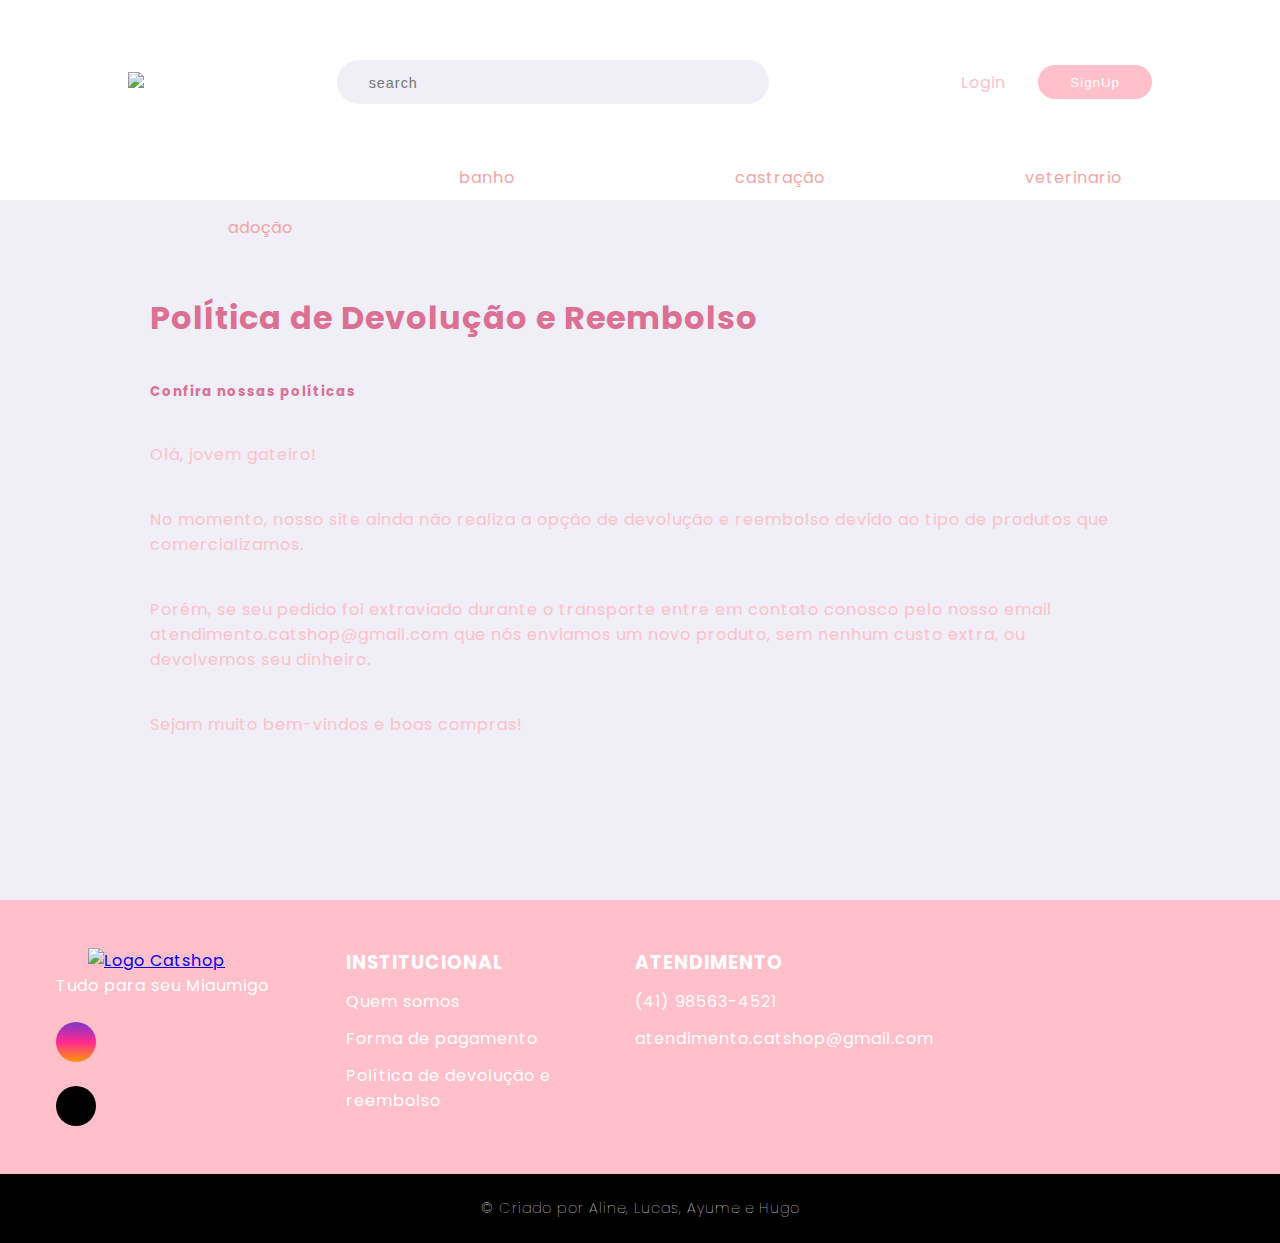
==== Devolução e reembolso/DeR.html @ 118ec1a7 "Add files via upload" ====
<!DOCTYPE html>
<html lang="en">
<head>
    <meta charset="UTF-8">
    <meta name="viewport" content="width=device-width, initial-scale=1.0">
    <link rel="stylesheet" type="text/css" href="Reembolso.css">
    <link rel="preconnect" href="https://fonts.googleapis.com">
    <link rel="stylesheet" href="https://cdnjs.cloudflare.com/ajax/libs/font-awesome/6.5.2/css/all.min.css" integrity="sha512-SnH5WK+bZxgPHs44uWIX+LLJAJ9/2PkPKZ5QiAj6Ta86w+fsb2TkcmfRyVX3pBnMFcV7oQPJkl9QevSCWr3W6A==" crossorigin="anonymous" referrerpolicy="no-referrer" />
    <link rel="preconnect" href="https://fonts.gstatic.com" crossorigin>
    <link href="https://fonts.googleapis.com/css2?family=Josefin+Sans:ital,wght@0,100;0,200;0,300;0,400;0,500;0,600;0,700;1,100;1,200;1,300;1,400;1,500;1,600;1,700&display=swap" rel="stylesheet">
    

    <title>Devolução e reembolso</title>
</head>
<body>

    <!--Barra de navegação-->
    <nav>
        <div class="container">
            <figure class="logo"><a href="file:///E:/tcc/index/index.html"><img src="cat shop logo.png"></a></figure>
                <div class="search-bar">
                <i class="uil uil-search"></i>
                <input type="search" placeholder="search">
            </div>
    

            <div class="button">
                <p class="link">Login</p>
                <button class="btn">SignUp</button>
            </div>
        </div>

        <ul id="ul-principal">
            <li class="li-p">
                <a href="javascript://" class="bt1">
                    banho
                </a>
            </li>
            <li class="li-p"> 
                <a href="javascript://" class="bt2">
                    castração
                </a>
            </li>   
            <li class="li-p">
                <a href="javascript://" class="bt4">
                    veterinario
                </a>
            </li>
            <li class="li-p">
                <a href="#" class="bt5">
                adoção
                </a>
            </li>
    </nav>

    
    <section class="about">
        <div class="content">
            <div class="text">
                <h1>PolÍtica de Devolução e Reembolso</h1>
                <h5>Confira nossas políticas</h5>
                <p>Olá, jovem gateiro!</p>
                <p>No momento, nosso site ainda não realiza a opção de devolução e reembolso devido ao tipo de produtos que comercializamos.</p>
                <p>Porém, se seu pedido foi extraviado durante o transporte entre em contato conosco pelo nosso email atendimento.catshop@gmail.com que nós enviamos um novo produto, sem nenhum custo extra, ou devolvemos seu dinheiro.</p>
            
                <p>Sejam muito bem-vindos e boas compras!</p>
            </div>
        </div>
    </section>

    <!--Footer-->

    <footer>
        <div id="footer_content">
            <div id="footer_contacts">
                <a href="file:///E:/tcc/index/index.html"><img src="cat shop logo.png" alt="Logo Catshop"></a>
                <p>Tudo para seu Miaumigo</p>

                <div id="footer_social_media">
                    <a href="#" class="footer-link" id="instagram">
                        <i class="fa-brands fa-instagram"></i>
                    </a>
                </div>

                <div id="footer_social_media">
                    <a href="#" class="footer-link" id="x-twitter">
                        <i class="fa-brands fa-x-twitter"></i>
                    </a>
                </div>
            </div>

            <ul class="footer-list">
                <li>
                    <h3>INSTITUCIONAL</h3>
                </li>
                <li>
                    <a href="file:///E:/tcc/index/P%C3%A1gina%20Quem%20somos/index.html" class="footer-link">Quem somos</a>
                </li>
                <li>
                    <a href="file:///E:/tcc/index/Forma%20da%20pagamento/index.html" class="footer-link">Forma de pagamento</a>
                </li>
                <li>
                    <a href="file:///media/guest-cfows4/76E8-CACF/tcc/index/Devolu%C3%A7%C3%A3o%20e%20reembolso/index.html" class="footer-link">Política de devolução e reembolso</a>
                </li>
            </ul>

            <ul class="footer-list">
                <li>
                    <h3>ATENDIMENTO</h3>
                </li>
                <li>
                    <a href="#" class="footer-link">(41) 98563-4521</a>
                </li>
                <li>
                    <a href="#" class="footer-link">atendimento.catshop@gmail.com</a>
                </li>
            </ul>


        </div>

        <div id="footer_copyright">
            &#169
            Criado por Aline, Lucas, Ayume e Hugo
        </div>

    </footer>
</body>
</html>
---- Devolução e reembolso/Reembolso.css ----
/*============Google Font Styles============*/
@import url('https://fonts.googleapis.com/css2?family=Poppins:ital,wght@0,100;0,200;0,300;0,400;0,500;0,600;0,700;0,800;0,900;1,100;1,200;1,300;1,400;1,500;1,600;1,700;1,800;1,900&display=swap" rel="stylesheet');

*{
    padding: 0;
    margin: 0;
    box-sizing: border-box;
    letter-spacing: 1px;
    outline: none;
    border: none;
}

body {
    font-family: 'Poppins', sans-serif;
    background-color: hsl(252, 30%, 95%);
    color: hsl(252, 30%, 17%);
    margin: 0;
    padding: 0;
    height: 100vh;
    width: 100%;
}

.container {
    width: 80%;
    margin: 0 auto;
}

nav {
    width: 100%;
    background-color: hsl(252, 30%, 100%);
    padding: 0.7rem 0;
    position: absolute;
    top: 0;
    z-index: 10;
}

nav .container {
    height: 80%;
    display: flex;
    align-items: center;
    justify-content: space-between;
}

.search-bar {
    background-color: hsl(252, 30%, 95%);
    border-radius: 2rem;
    padding: 0.6rem 1rem;
}

.search-bar input[type="search"] {
    background: transparent;
    width: 30vw;
    margin-left: 1rem;
    font-size: 0.9rem;
    color: hsl(252, 30%, 17%);
}

nav .button {
    display: flex;
    align-items: center;
    gap: 2rem;
}

.btn {
    display: inline-block;
    padding: 0.6rem 2rem;
    font-weight: 500;
    border-radius: 2rem;
    cursor: pointer;
    color: white;
    background-color: pink;
    transition: all 300ms ease;
}

.btn :hover {
    opacity: 0.8;
}

.link {
    color: pink;
    cursor: pointer;
}

.link :hover {
    text-decoration: underline;
}

ul{
    list-style: none;
}

.bt1{
    text-decoration: none;
    color: #f4a4a5;
    display: block;
    padding: 0px 65px;
    margin-right: 90px;
    margin-left: 330px;
}

.bt2{
    text-decoration: none;
    color: #f4a4a5;
    display: block; 
    padding: 0px 65px;
    margin-right: 70px;
}

.bt3{
    text-decoration: none;
    color: #f4a4a5;
    display: block;
    padding: 0px 65px;
    margin-right: 195px;
}

.bt4{
    text-decoration: none;
    color: #f4a4a5;
    display: block;
    padding: 0px 65px;
}

.bt5{
    text-decoration: none;
    color: #f4a4a5;
    display: block;
    padding: 0px 65px;
    margin-left: 99px;
}

.ul-prod{
    margin-left: -4px;

}

a:hover{
    background-color: rgba(255, 255, 255, .3);
}

nav{
    background-color: rgb(255, 255, 255);
    height: 200px;
}

ul#ul-principal{
background-color: blue;
width: 90%;
margin: auto;

}

.li-p{
    line-height: 50px;
    float: left;
}

ul li ul li{
    background-color: #fae5e5;
    margin-left: 100px;
}

.ul-castr, .ul-banh, .ul-prod, .ul-vet, .ul-adoc{
    display: none;
}


.about{
    width: 100%;
    height: 100vh;
    display: flex;
    justify-content: center;
    align-items: center;
}

.about .content img{
    height: auto;
    width: 400px;
    max-width: 100%;
}

.text{
    margin-top: 90px;
    width: 1000px;
    max-width: 100%;
    padding: 0 10px;
}

.content{
    width: 1280px;
    max-width: 95%;
    margin: 0 auto;
    display: flex;
    flex-wrap: wrap;
    align-items: center;
    justify-content: space-around;

}

.text h1{
    color: palevioletred;
    margin-top: 40px;
}

.text h5{
    color: palevioletred;
    margin-top: 40px;
}

.text p{
    color: pink;
    margin-top: 40px;

}


/*Footer*/
footer {
    width: 100%;
    color: white;
}

.footer-link {
    text-decoration: dashed;
}

#footer_content {
    background-color: pink;
    display: grid;
    grid-template-columns: repeat(4, 1fr) ;
    padding: 3rem  3.5rem;
}

#footer_contacts h1 {
    margin-bottom: 0.75rem;
}

#footer_contacts img{
    margin-left: 32px;
}

#footer_social_media{
    display: flex;
    gap: 2rem;
    margin-top: 1.5rem;
    color: white;
}

#footer_social_media .footer-link{
    display: flex;
    align-items: center;
    justify-content: center;
    height: 2.5rem;
    width: 2.5rem;
    color: var(--color-neutral-40);
    border-radius: 50%;
    transition: all 0.4s;
}

#footer_social_media .footer-link i{
    font-size: 1.25rem;
}

#footer_social_media .footer-link:hover {
    opacity: 0.8;
}

#instagram {
    background: linear-gradient(#7f37c9, #ff2992, #ff9807);
}

#x-twitter {
    background-color: black;
}

.footer-list {
    display: flex;
    flex-direction: column;
    gap: 0.75rem;
    list-style: none;
}

.footer-list .footer-link {
    color: var(--color-neutral-30);
}

.footer-list .footer-link:hover {

    color: palevioletred;
}

#footer_copyright {
    display: flex;
    justify-content: center;
    background-color: black;
    font-size: 0.9rem;
    padding: 1.5rem;
    font-weight: 100;
}


@media screen and (max-width: 768px) {
    #footer_content {
        grid-template-columns: repeat(2, 1fr);
        gap: 2rem;
    }
}

@media screen and (max-width: 426px) {
    #footer_content {
        grid-template-columns: repeat(1, 1fr);
        padding: 3rem 2rem;
    }
}
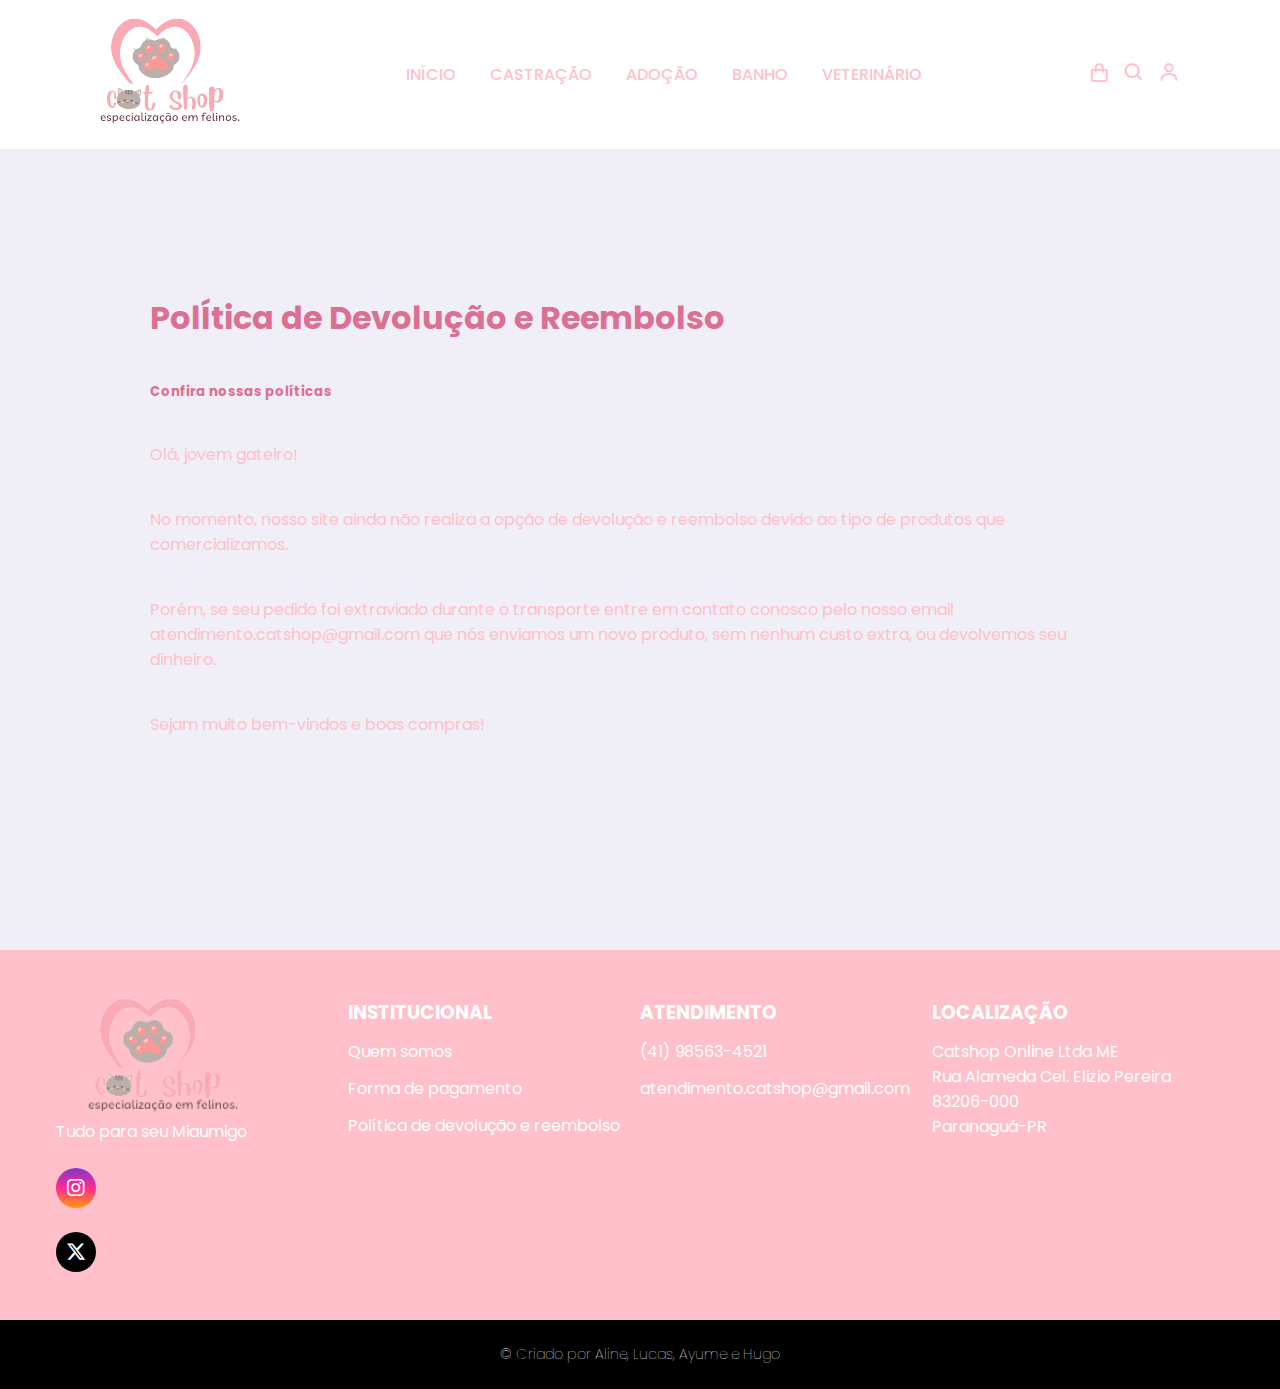
==== commit 9e48a343: "Add files via upload" ====
--- a/Devolução e reembolso/DeR.html
+++ b/Devolução e reembolso/DeR.html
@@ -4,56 +4,84 @@
     <meta charset="UTF-8">
     <meta name="viewport" content="width=device-width, initial-scale=1.0">
     <link rel="stylesheet" type="text/css" href="Reembolso.css">
-    <link rel="preconnect" href="https://fonts.googleapis.com">
-    <link rel="stylesheet" href="https://cdnjs.cloudflare.com/ajax/libs/font-awesome/6.5.2/css/all.min.css" integrity="sha512-SnH5WK+bZxgPHs44uWIX+LLJAJ9/2PkPKZ5QiAj6Ta86w+fsb2TkcmfRyVX3pBnMFcV7oQPJkl9QevSCWr3W6A==" crossorigin="anonymous" referrerpolicy="no-referrer" />
-    <link rel="preconnect" href="https://fonts.gstatic.com" crossorigin>
-    <link href="https://fonts.googleapis.com/css2?family=Josefin+Sans:ital,wght@0,100;0,200;0,300;0,400;0,500;0,600;0,700;1,100;1,200;1,300;1,400;1,500;1,600;1,700&display=swap" rel="stylesheet">
+    <link rel="stylesheet" href="http://unicons.iconscout.com/release/v4.0.0/css/line.css">
+    <link rel="stylesheet" href="https://cdnjs.cloudflare.com/ajax/libs/font-awesome/6.5.2/css/all.min.css">
+    <link href='https://unpkg.com/boxicons@2.1.4/css/boxicons.min.css' rel='stylesheet'>
+    <script src="https://ajax.googleapis.com/ajax/libs/jquery/1.10.2/jquery.min.js"></script>
+    <script async src="../Imagens/js.js"></script>
+
     
-
-    <title>Devolução e reembolso</title>
+    <link rel="shortcut icon" href="../Imagens/favicon.ico" type="image/x-icon">
+    <title>Catshop</title>
 </head>
 <body>
 
-    <!--Barra de navegação-->
-    <nav>
-        <div class="container">
-            <figure class="logo"><a href="file:///E:/tcc/index/index.html"><img src="cat shop logo.png"></a></figure>
-                <div class="search-bar">
-                <i class="uil uil-search"></i>
-                <input type="search" placeholder="search">
-            </div>
-    
+    <!--HEADER-->
+    <header>
+        <a href="../index.html" class="logo">
+            <img src="../Imagens/cat shop logo.png">
+        </a>
+        <i class="bx bx-menu" id="menu-icon"></i>
+        
+        <ul class="navbar">
+            <li><a href="../index.html">Início</a></li>
+            <li><a href="../Castração, veterinário e banho/Castração.html">Castração</a></li>
+            <li><a href="../Inicial/adocao.html">Adoção</a></li>
+            <li><a href="../Castração, veterinário e banho/banho.html">Banho</a></li>
+            <li><a href="../Castração, veterinário e banho/vet.html">Veterinário</a></li>
+        </ul>
 
-            <div class="button">
-                <p class="link">Login</p>
-                <button class="btn">SignUp</button>
-            </div>
+
+        <div class="header-icon">
+            <a href="#"><i class="bx bx-shopping-bag" id="cart-shop"></i></a>
+            <a href="#"><i class="bx bx-search" id="search-icon"></i></a>
+            <a href="../Inicial/cad.html"><i class="bx bx-user" id="user-icon"></i></a>
         </div>
 
-        <ul id="ul-principal">
-            <li class="li-p">
-                <a href="javascript://" class="bt1">
-                    banho
-                </a>
-            </li>
-            <li class="li-p"> 
-                <a href="javascript://" class="bt2">
-                    castração
-                </a>
-            </li>   
-            <li class="li-p">
-                <a href="javascript://" class="bt4">
-                    veterinario
-                </a>
-            </li>
-            <li class="li-p">
-                <a href="#" class="bt5">
-                adoção
-                </a>
-            </li>
-    </nav>
+        <div class="search-box">
+            <input type="search" name="" id="" placeholder="Search Here...">
+        </div>
 
+    <script src="../Inicial/header.js"></script>
+
+    <!--CARRINHO-->
+    <div class="cart" id="cart">
+        <i class="bx bx-x cart__close"></i>
+
+        <h2 class="cart__title-center">Meu Carrinho</h2>
+
+        <div class="cart__container">
+            <article class="cart__card">
+                <div class="cart__box">
+                    <img src="../Imagens/potinho rosinha.jpg" alt="Pote Rosa" class="cart__img">
+                </div>
+
+                <div class="cart__details">
+                    <h3 class="cart_title">Pote de água</h3>
+                    <span class="cart__price">R$15</span>
+                </div>
+
+                <div class="cart__amount">
+                    <div class="cart__amount-content">
+                        <span class="cart__amount-box">
+                            <i class="bx bx-minus"></i>
+                        </span>
+
+                        <span class="cart__amount-number">1</span>
+
+                        <span class="cart__amount-box">
+                            <i class="bx bx-plus"></i>
+                        </span>
+                    </div>
+
+                    <i class="bx bx-trash-alt cart__amount-trash"></i>
+                </div>
+            </article>
+            
+    </header>
+   
     
+    <!-- About -->
     <section class="about">
         <div class="content">
             <div class="text">
@@ -68,62 +96,74 @@
         </div>
     </section>
 
-    <!--Footer-->
-
-    <footer>
-        <div id="footer_content">
-            <div id="footer_contacts">
-                <a href="file:///E:/tcc/index/index.html"><img src="cat shop logo.png" alt="Logo Catshop"></a>
-                <p>Tudo para seu Miaumigo</p>
-
-                <div id="footer_social_media">
-                    <a href="#" class="footer-link" id="instagram">
-                        <i class="fa-brands fa-instagram"></i>
-                    </a>
+        <!--Footer-->
+        <main></main>
+        <footer>
+            <div id="footer_content">
+                <div id="footer_contacts">
+                    <a href="../index.html"><img src="../Imagens/cat shop logo.png" alt="Logo Catshop"></a>
+                    <p>Tudo para seu Miaumigo</p>
+    
+                    <div id="footer_social_media">
+                        <a href="https://www.instagram.com/cathshop.pgua/" class="footer-link" id="instagram">
+                            <i class="fa-brands fa-instagram"></i>
+                        </a>
+                    </div>
+    
+                    <div id="footer_social_media">
+                        <a href="https://x.com/catshoppgua?t=HPYAbvkN7O8WhKtvEstCjg&s=09" class="footer-link" id="x-twitter">
+                            <i class="fa-brands fa-x-twitter"></i>
+                        </a>
+                    </div>
                 </div>
-
-                <div id="footer_social_media">
-                    <a href="#" class="footer-link" id="x-twitter">
-                        <i class="fa-brands fa-x-twitter"></i>
-                    </a>
-                </div>
+    
+                <ul class="footer-list">
+                    <li>
+                        <h3>INSTITUCIONAL</h3>
+                    </li>
+                    <li>
+                        <a href="../Página Quem somos/Quem somos.html" class="footer-link">Quem somos</a>
+                    </li>
+                    <li>
+                        <a href="../Forma da pagamento/Pagamento.html" class="footer-link">Forma de pagamento</a>
+                    </li>
+                    <li>
+                        <a href="../Devolução e reembolso/DeR.html" class="footer-link">Política de devolução e reembolso</a>
+                    </li>
+                </ul>
+    
+                <ul class="footer-list">
+                    <li>
+                        <h3>ATENDIMENTO</h3>
+                    </li>
+                    <li>
+                        <a href="#" class="footer-link">(41) 98563-4521</a>
+                    </li>
+                    <li>
+                        <a href="#" class="footer-link">atendimento.catshop@gmail.com</a>
+                    </li>
+                </ul>
+    
+                <ul class="footer-list">
+                    <li>
+                        <h3>LOCALIZAÇÃO</h3>
+                    </li>
+                    <li>
+                        <p>Catshop Online Ltda ME</p>
+                        <p>Rua Alameda Cel. Elizio Pereira</p>
+                        <p>83206-000</p>
+                        <p>Paranaguá-PR</p>
+                    </li>
+                </ul>
+    
+    
             </div>
-
-            <ul class="footer-list">
-                <li>
-                    <h3>INSTITUCIONAL</h3>
-                </li>
-                <li>
-                    <a href="file:///E:/tcc/index/P%C3%A1gina%20Quem%20somos/index.html" class="footer-link">Quem somos</a>
-                </li>
-                <li>
-                    <a href="file:///E:/tcc/index/Forma%20da%20pagamento/index.html" class="footer-link">Forma de pagamento</a>
-                </li>
-                <li>
-                    <a href="file:///media/guest-cfows4/76E8-CACF/tcc/index/Devolu%C3%A7%C3%A3o%20e%20reembolso/index.html" class="footer-link">Política de devolução e reembolso</a>
-                </li>
-            </ul>
-
-            <ul class="footer-list">
-                <li>
-                    <h3>ATENDIMENTO</h3>
-                </li>
-                <li>
-                    <a href="#" class="footer-link">(41) 98563-4521</a>
-                </li>
-                <li>
-                    <a href="#" class="footer-link">atendimento.catshop@gmail.com</a>
-                </li>
-            </ul>
-
-
-        </div>
-
-        <div id="footer_copyright">
-            &#169
-            Criado por Aline, Lucas, Ayume e Hugo
-        </div>
-
-    </footer>
+    
+            <div id="footer_copyright">
+                &#169
+                Criado por Aline, Lucas, Ayume e Hugo
+            </div>
+    
+        </footer>
 </body>
 </html>--- a/Devolução e reembolso/Reembolso.css
+++ b/Devolução e reembolso/Reembolso.css
@@ -1,170 +1,319 @@
 /*============Google Font Styles============*/
 @import url('https://fonts.googleapis.com/css2?family=Poppins:ital,wght@0,100;0,200;0,300;0,400;0,500;0,600;0,700;0,800;0,900;1,100;1,200;1,300;1,400;1,500;1,600;1,700;1,800;1,900&display=swap" rel="stylesheet');
 
+
 *{
-    padding: 0;
-    margin: 0;
-    box-sizing: border-box;
-    letter-spacing: 1px;
-    outline: none;
-    border: none;
-}
-
-body {
     font-family: 'Poppins', sans-serif;
-    background-color: hsl(252, 30%, 95%);
-    color: hsl(252, 30%, 17%);
     margin: 0;
     padding: 0;
-    height: 100vh;
-    width: 100%;
-}
-
-.container {
-    width: 80%;
-    margin: 0 auto;
-}
-
-nav {
-    width: 100%;
-    background-color: hsl(252, 30%, 100%);
-    padding: 0.7rem 0;
+    box-sizing: border-box;
+    scroll-padding-top: 4rem;
+    scroll-behavior: smooth;
+    list-style: none;
+    text-decoration: none;
+}
+
+:root{
+    --main-color: pink;
+    --second-color: palevioletred;
+    --text-color: pink;
+    --bg-color: hsl(252, 30%, 95%);
+    --box-shadow: 2px 2px 10px 4px rgb(14 55 54 / 15%);
+}
+
+img{
+    width: 100%;
+}
+
+body{
+    color: var(--text-color);
+    background-color: var(--bg-color);
+    justify-content: center;
+    align-items: center;
+}
+
+/*HEADER*/
+header{
     position: absolute;
+    width: 100%;
     top: 0;
-    z-index: 10;
-}
-
-nav .container {
-    height: 80%;
-    display: flex;
-    align-items: center;
+    right: 0;
+    z-index: 1000;
+    display: flex;
     justify-content: space-between;
-}
-
-.search-bar {
-    background-color: hsl(252, 30%, 95%);
-    border-radius: 2rem;
-    padding: 0.6rem 1rem;
-}
-
-.search-bar input[type="search"] {
-    background: transparent;
-    width: 30vw;
-    margin-left: 1rem;
-    font-size: 0.9rem;
-    color: hsl(252, 30%, 17%);
-}
-
-nav .button {
-    display: flex;
-    align-items: center;
-    gap: 2rem;
-}
-
-.btn {
-    display: inline-block;
-    padding: 0.6rem 2rem;
+    align-items: center;
+    padding: 18px 100px;
+    transition: 0.5s linear;
+    background: white;
+}
+header .shadow{
+    background: var(--text-color);
+    box-shadow: var(--box-shadow);
+}
+.logo img{
+    width: 100%;
+}
+.navbar{
+    display: flex;
+}
+.navbar a{
+    padding: 8px 17px;
+    color: var(--main-color);
+    font-size: 1rem;
+    text-transform: uppercase;
     font-weight: 500;
-    border-radius: 2rem;
+}.navbar a:hover{
+    background: var(--second-color);
+    border-radius: 0.2rem;
+    transition: 0.2s all linear;
+}
+
+.header-icon{
+    font-size: 22px;
     cursor: pointer;
-    color: white;
-    background-color: pink;
-    transition: all 300ms ease;
-}
-
-.btn :hover {
-    opacity: 0.8;
-}
-
-.link {
+    display: flex;
+    column-gap: 0.8rem;
+}
+
+
+.header-icon .bx{
+    color: var(--main-color);
+}
+
+.header-icon .bx:hover{
+    color: var(--second-color);
+} 
+
+#menu-icon{
+    color: var(--main-color);
+    font-size: 24px;
+    z-index: 100001;
+    cursor: pointer;
+    display: none;
+}
+
+
+.search-box{
+    position: absolute;
+    top: -100%;
+    left: 50%;
+    transform: translate(-50%);
+    background: var(--bg-color);
+    width: 100%;
+}
+
+.search-box.active{
+    top: 110%;
+    box-shadow: var(--box-shadow);
+    transition: 0.2s all linear;
+}
+
+.search-box input{
+    padding: 20px;
+    border: none;
+    outline: none;
+    width: 100%;
+    font-size: 1rem;
+    color: var(--main-color);
+}
+
+.search-box input::placeholder{
+    font-size: 1rem;
+    font-weight: 500;
+}
+
+
+@media (max-width:1058px){
+    header{
+        padding: 16px 60px;
+    }
+    section{
+        padding: 50px 60px;
+    }
+    .home-text h1{
+        font-size: 2.4rem;
+    }
+}
+@media (max-width:991px){
+    header{
+        padding: 16px 4%;
+    }
+    section{
+        padding: 50px 4%;
+    }
+    .home-text h1{
+        font-size: 2rem;
+    }
+}
+@media (max-width:768px){
+    header{
+        padding: 12px 4%;
+    }
+    #menu-icon{
+        display: initial;
+    }
+    .navbar{
+        position: absolute;
+        top: -570px;
+        left: 0;
+        right: 0;
+        display: flex;
+        flex-direction: column;
+        background: white;
+        row-gap: 1.4rem;
+        padding: 20px;
+        transition: 0.3s;
+        text-align: center;
+    }
+    .navbar a{
+        color: var(--text-color);
+    }
+    .navbar a:hover{
+        color: var(--main-color);
+    }
+    .navbar.active{
+        top: 100%;
+    }
+}
+@media (max-width:360px){
+    header{
+        padding: 11px 4%;
+    }
+    .logo img{
+        width: 45px;
+    }
+    .home-text{
+        padding-top: 15px;
+    }
+    .home-text h1{
+        font-size: 1.4rem;
+    }
+    .home-text p{
+        font-size: 0.8rem;
+        font-weight: 300;
+    }
+    .heading h2{
+        font-size: 1.2rem;
+    }
+}
+
+/*CARRINHO*/
+.cart{
+    position: fixed;
+    background-color: white;
+    z-index: pink;
+    width: 420px;
+    box-shadow: -2px 0 4px var(--box-shadow);
+    height: 100%;
+    top: 0;
+    right: -100%;
+    padding: 3.5rem 2rem;
+    transition: .4s;
+}
+
+.cart__title-center{
+    font-size: pink;
+    text-align: center;
+    margin-bottom: pink;
+}
+
+.cart__close{
+    font-size: 2rem;
+    color: var(--text-color);
+    position: absolute;
+    top: 1.25rem;
+    right: .9rem;
+    cursor: pointer;
+}
+
+.cart__container{
+    display: grid;
+    row-gap: 1.5rem;
+}
+
+.cart__card{
+    display: flex;
+    align-items: center;
+    column-gap: 1rem;
+}
+
+.cart__box{
+    background-color: white;
+    padding: .75rem 1.25rem;
+    display: flex;
+    align-items: center;
+}
+
+.cart__img{
+    width: 85px;
+}
+
+.cart__title{
+    font-size: var(--text-color);
+    margin-bottom: var(--second-color);
+}
+
+.cart__price{
+    display: block;
+    font-size: var(--main-color);
+    color: palevioletred;
+    margin-bottom: var(pink);
+}
+
+.cart__amount,
+.cart__amount-content{
+    display: flex;
+    align-items: center;
+}
+
+.cart__amount{
+    column-gap: 3rem;
+}
+
+.cart__amount-content{
+    column-gap: 1rem;
+}
+
+.cart__amount-box{
+    display: inline-flex;
+    padding: .25rem;
+    background: var(--bg-color);
+    cursor: pointer;
+}
+
+.cart__amount-trash{
+    font-size: 1.0rem;
     color: pink;
     cursor: pointer;
 }
 
-.link :hover {
-    text-decoration: underline;
-}
-
-ul{
-    list-style: none;
-}
-
-.bt1{
-    text-decoration: none;
-    color: #f4a4a5;
-    display: block;
-    padding: 0px 65px;
-    margin-right: 90px;
-    margin-left: 330px;
-}
-
-.bt2{
-    text-decoration: none;
-    color: #f4a4a5;
-    display: block; 
-    padding: 0px 65px;
-    margin-right: 70px;
-}
-
-.bt3{
-    text-decoration: none;
-    color: #f4a4a5;
-    display: block;
-    padding: 0px 65px;
-    margin-right: 195px;
-}
-
-.bt4{
-    text-decoration: none;
-    color: #f4a4a5;
-    display: block;
-    padding: 0px 65px;
-}
-
-.bt5{
-    text-decoration: none;
-    color: #f4a4a5;
-    display: block;
-    padding: 0px 65px;
-    margin-left: 99px;
-}
-
-.ul-prod{
-    margin-left: -4px;
-
-}
-
-a:hover{
-    background-color: rgba(255, 255, 255, .3);
-}
-
-nav{
-    background-color: rgb(255, 255, 255);
-    height: 200px;
-}
-
-ul#ul-principal{
-background-color: blue;
-width: 90%;
-margin: auto;
-
-}
-
-.li-p{
-    line-height: 50px;
-    float: left;
-}
-
-ul li ul li{
-    background-color: #fae5e5;
-    margin-left: 100px;
-}
-
-.ul-castr, .ul-banh, .ul-prod, .ul-vet, .ul-adoc{
-    display: none;
-}
-
-
+.cart__prices{
+    margin-top: 6rem;
+    display: flex;
+    align-items: center;
+    justify-content: space-between;
+}
+
+.cart__prices-item,
+.cart__prices-total{
+    color: pink;
+}
+
+.cart__prices-item{
+    font-size: var(pink);
+}
+
+.cart__prices-item {
+    font-size: pink;
+    font-weight: palevioletred;
+}
+
+.show-cart{
+    right: 0;
+}
+
+
+/*ABOUT*/
 .about{
     width: 100%;
     height: 100vh;
@@ -218,6 +367,7 @@
 footer {
     width: 100%;
     color: white;
+    margin-top: 50px;
 }
 
 .footer-link {
@@ -236,6 +386,7 @@
 }
 
 #footer_contacts img{
+    width: 150px;
     margin-left: 32px;
 }
 
@@ -285,7 +436,6 @@
 }
 
 .footer-list .footer-link:hover {
-
     color: palevioletred;
 }
 
@@ -315,8 +465,3 @@
 
 
 
-
-
-
-
-
